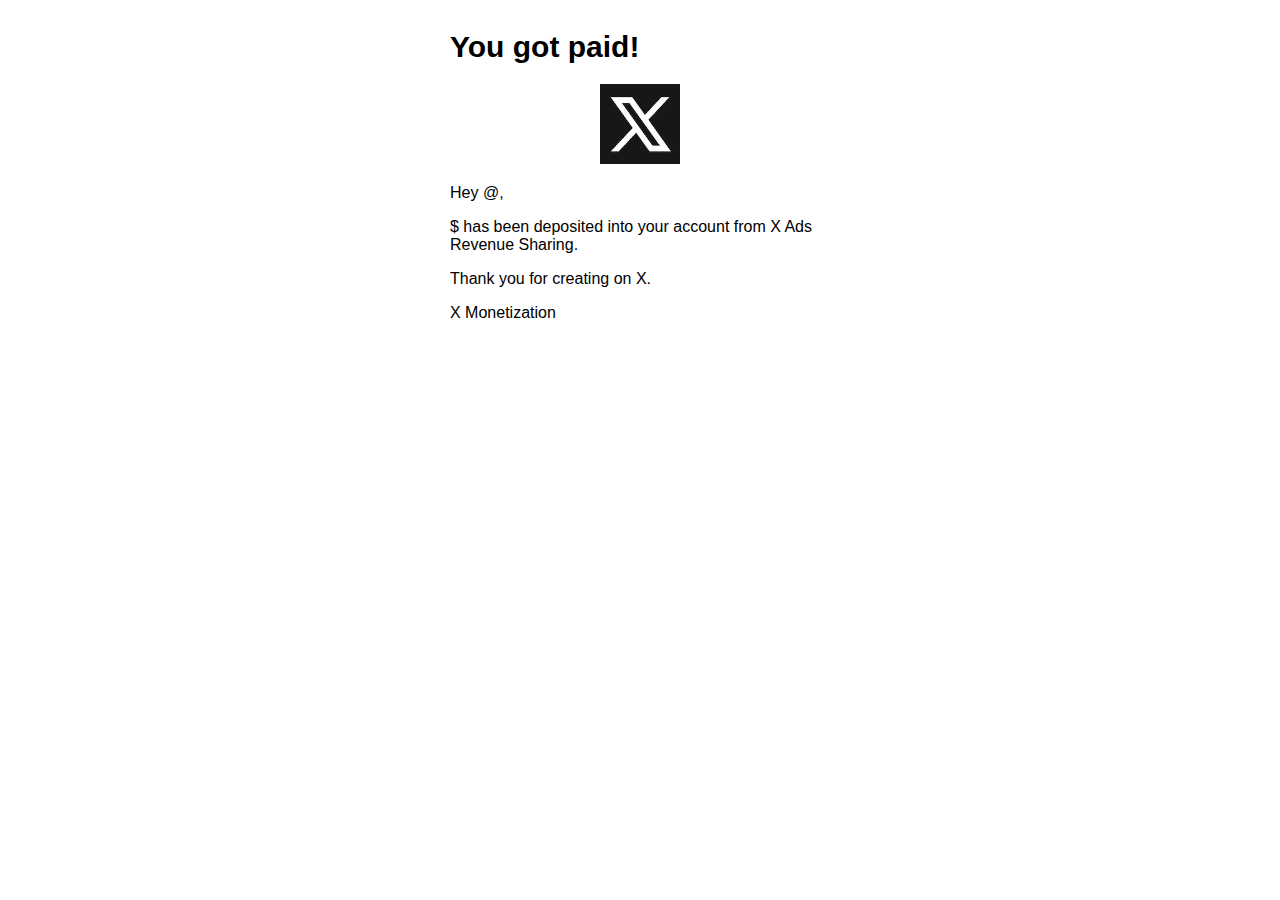
==== docs/generate.html @ 033b5caa "Initial commit" ====
<!DOCTYPE html>
<html lang="en">
	<meta charset="utf-8" />
    <meta name="viewport" content="width=device-width, initial-scale=1" />
    <meta name="description" content="X Monetization Meme Generator" />

	<link href="css/style.css" rel="stylesheet" type='text/css' media='all'>	

	<script src="lib/jquery-3.7.1.min.js"></script>
	<script defer src="js/X.js" ></script>
	
</head>
<body>

	<div class="container">

		<h1>You got paid!</h1>

		<div style="text-align:center;">
			<div style="display:inline-block;"><img src="img/X.png" style="width:80px;"></div>
		</div>

		<p>Hey @<span id="username">andrewhoyer</span>,</p>
	
		<p>$<span id="amount">15.55</span> has been deposited into your account from X Ads Revenue Sharing.</p>
	
		<p>Thank you for creating on X.</p>
	
		<p>X Monetization</p>
	</div>
	
</body>
</html>
---- docs/css/style.css ----
body {
	margin: 0px;
	padding: 0px;
}

p {
	font-family: Arial;
	font-size: 16px;
	margin-left: 30px;
	margin-right: 30px;
}

h1 {
	font-family: Arial;
	font-size: 30px;
	margin-left: 30px;
	margin-right: 30px;	
}

.container {
	width: 100%;
	max-width: 440px;
	padding-top: 10px;
	padding-bottom: 10px;
	margin-left: auto;
	margin-right: auto;
}
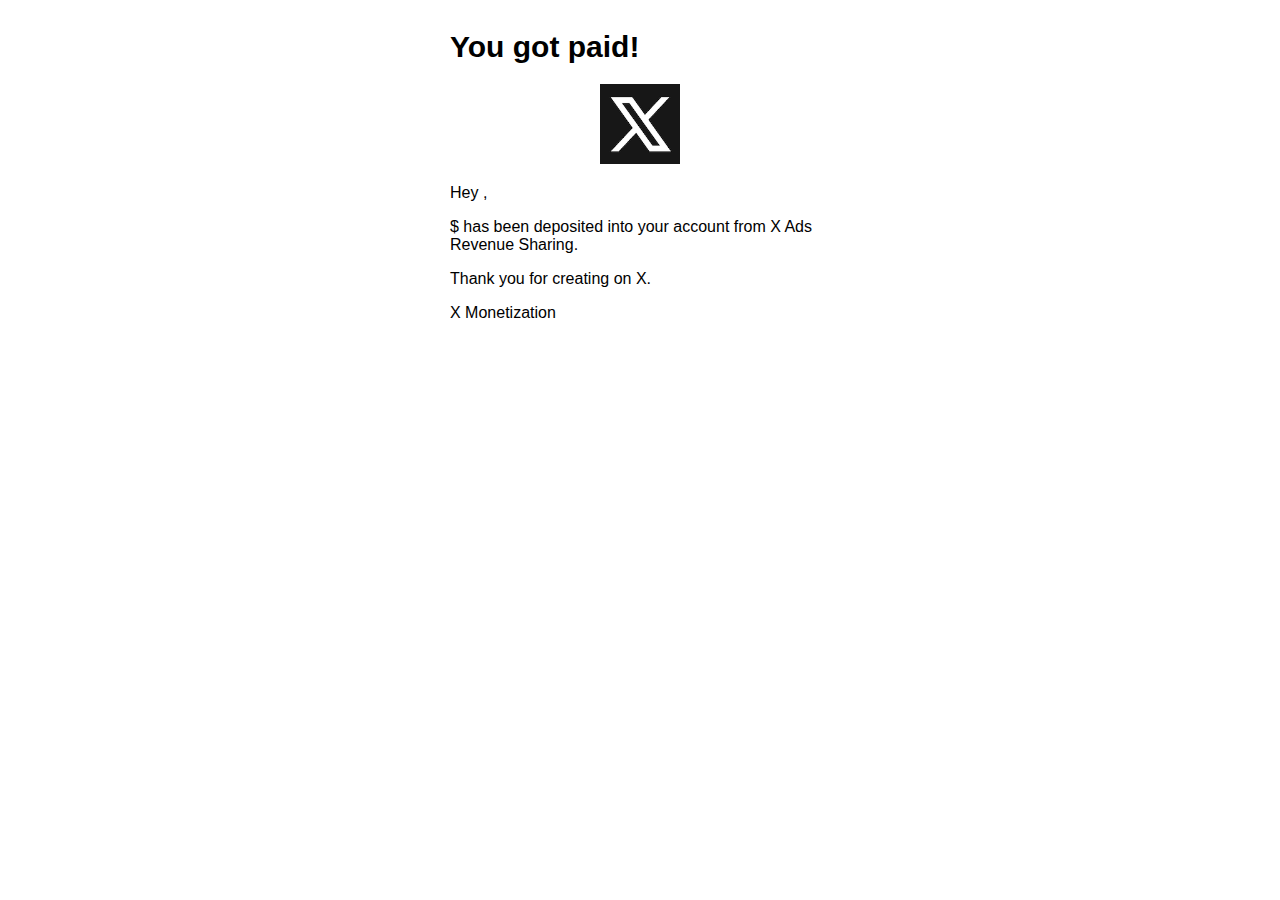
==== commit a568895a: "Removed unneeded @" ====
--- a/docs/generate.html
+++ b/docs/generate.html
@@ -20,7 +20,7 @@
 			<div style="display:inline-block;"><img src="img/X.png" style="width:80px;"></div>
 		</div>
 
-		<p>Hey @<span id="username">andrewhoyer</span>,</p>
+		<p>Hey <span id="username">andrewhoyer</span>,</p>
 	
 		<p>$<span id="amount">15.55</span> has been deposited into your account from X Ads Revenue Sharing.</p>
 	
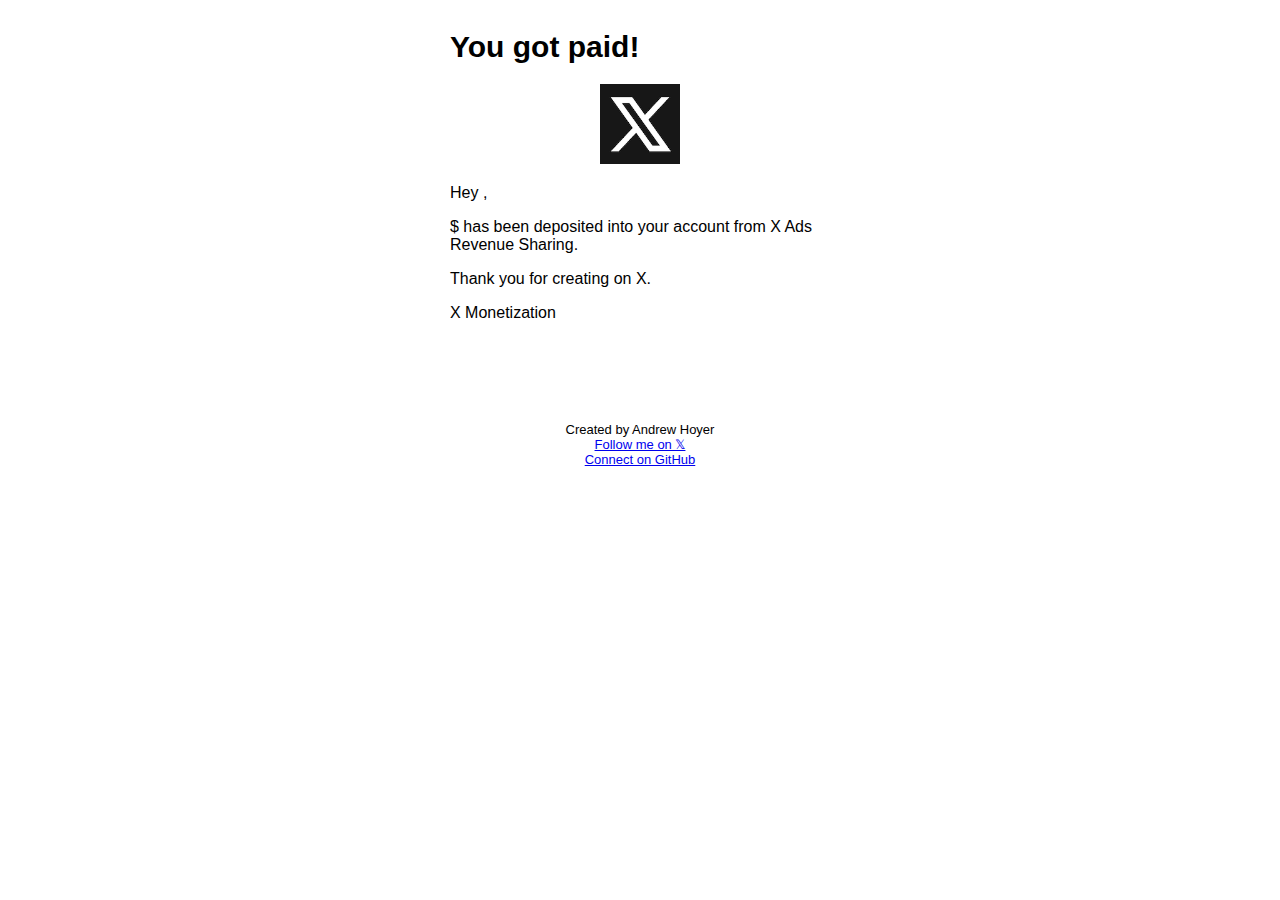
==== commit 9b05456f: "Added credits" ====
--- a/docs/generate.html
+++ b/docs/generate.html
@@ -27,6 +27,12 @@
 		<p>Thank you for creating on X.</p>
 	
 		<p>X Monetization</p>
+
+		<p class="credits">
+			Created by Andrew Hoyer<br/>
+			<a href="https://x.com/andrewhoyer" target="_blank">Follow me on 𝕏</a><br/>
+			<a href="https://github.com/andrewhoyer" target="_blank">Connect on GitHub</a><br/>
+		</p>
 	</div>
 	
 </body>
--- a/docs/css/style.css
+++ b/docs/css/style.css
@@ -25,3 +25,9 @@
 	margin-left: auto;
 	margin-right: auto;
 }
+
+.credits {
+	font-size: 13px;
+	text-align: center;
+	margin-top: 100px;
+}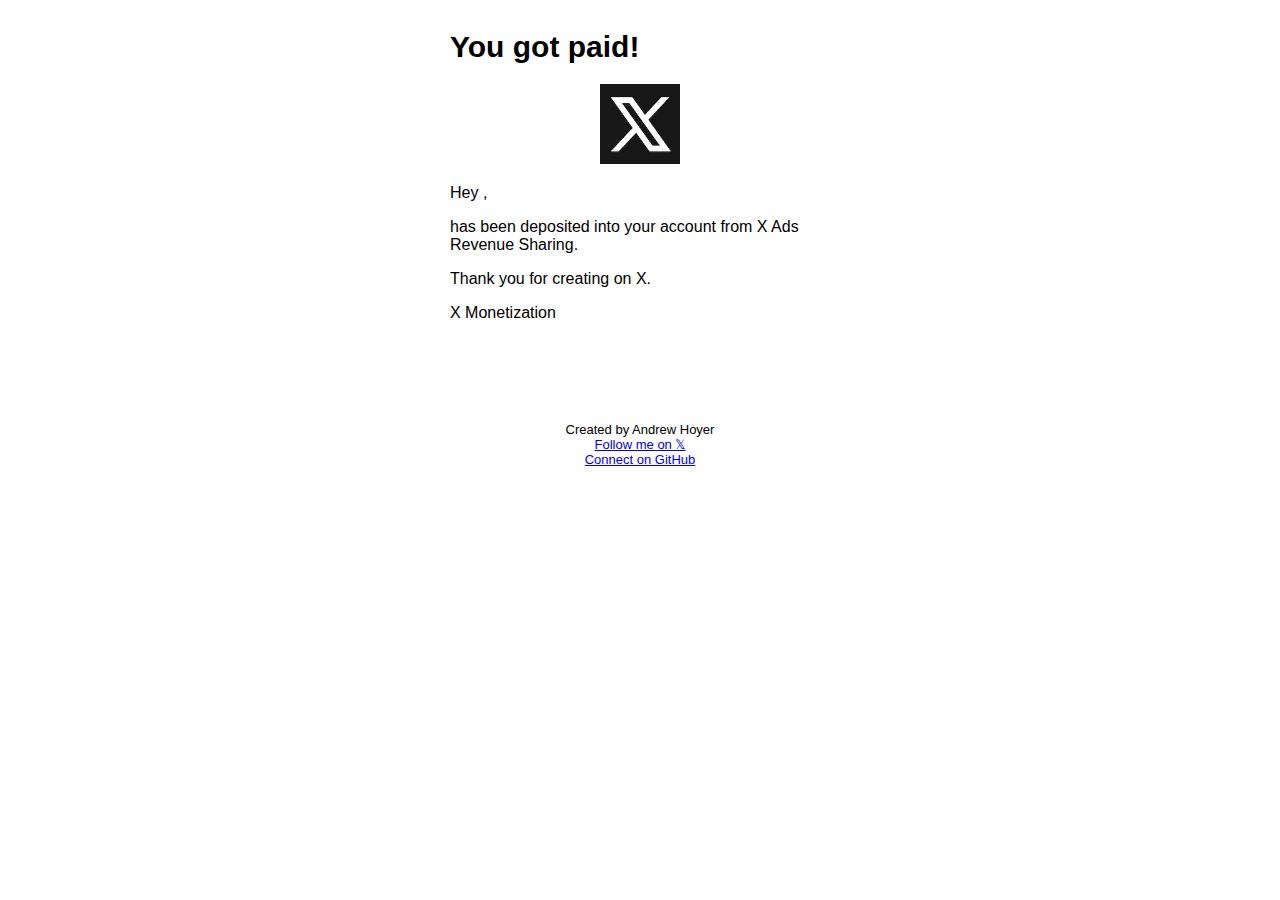
==== commit 06e8ef2d: "Removed currency symbol" ====
--- a/docs/generate.html
+++ b/docs/generate.html
@@ -22,7 +22,7 @@
 
 		<p>Hey <span id="username">andrewhoyer</span>,</p>
 	
-		<p>$<span id="amount">15.55</span> has been deposited into your account from X Ads Revenue Sharing.</p>
+		<p><span id="amount">15.55</span> has been deposited into your account from X Ads Revenue Sharing.</p>
 	
 		<p>Thank you for creating on X.</p>
 	
